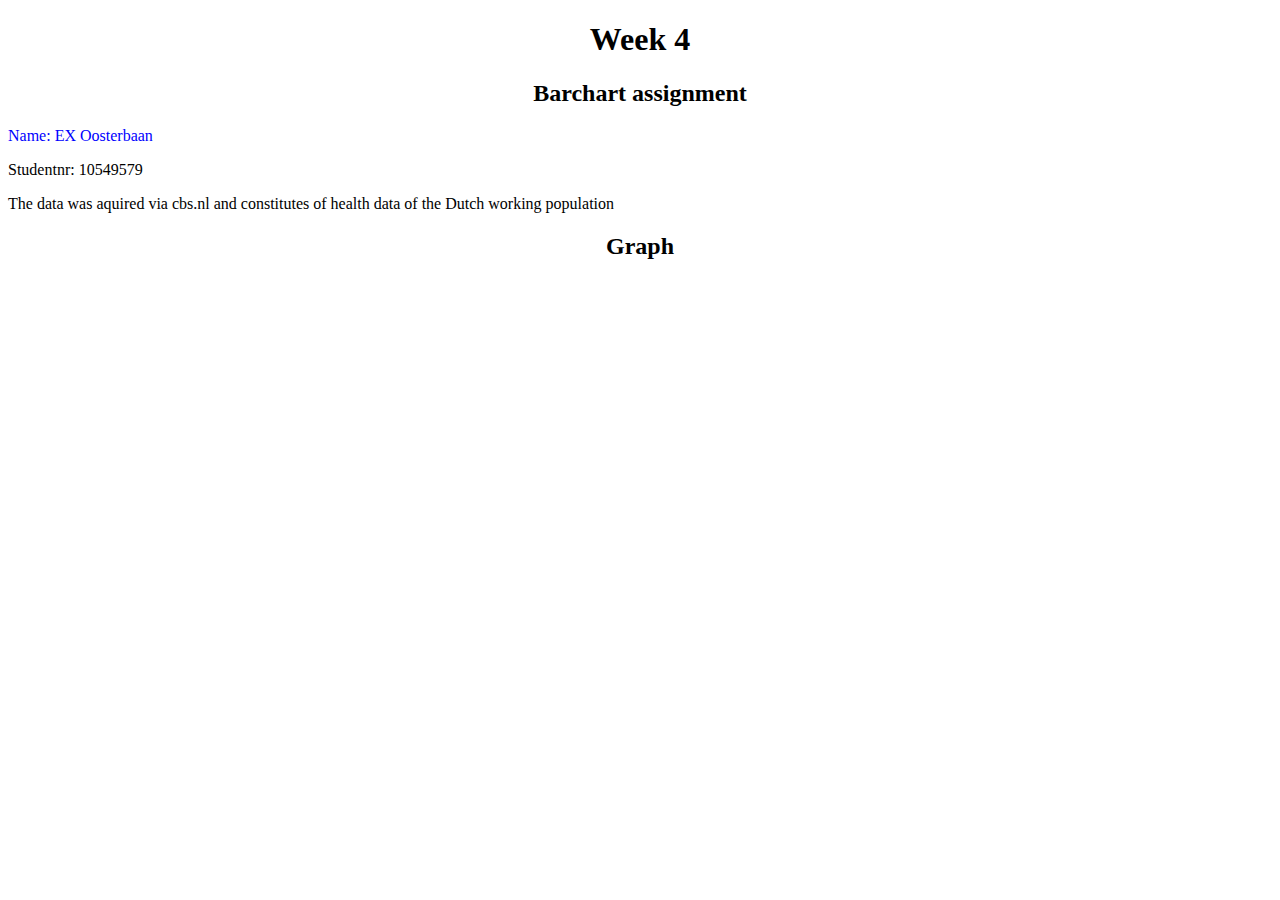
==== Homework/Week_4/d3/index.html @ b0d4dc90 "keep forgetting git" ====
<!DOCTYPE html>
<html>
<head>
	<meta charset="utf-8">
	<title>D3 test</title>
	<script type="text/javascript" src="d3.js"></script>
	<style type="text/css">
		.aligned {
			text-align: center;
		}
	</style>
</head>
<body>
	<script type="text/javascript">
		d3.select("head")	
			.select("title")
			.text("Barchart");
	</script>
	<script type="text/javascript">
		var body = d3.select("body");
		var w = 500;
		var h = 100;
		var wb = 25;

		d3.json("/burnoutData.json").then(function(data) {
			var dataset = Object.values(data);
			console.log(dataset);

			var svg = body.append("svg")
			              .attr("width", w)
			              .attr("height", h);

			svg.selectAll("rect")
          	  .data(Object.keys(dataset))
              .enter()
              .append("rect")
			  .attr("x", function(d,i){
			         return (i * 30) + 10;
			  })
	         .attr("y", function(d) {
	             y_check =  h - (dataset[d]["Burn-out klachten/Burn-out klachten (%)"] * 4);
	             console.log("y = " + y_check);
	             return y_check;
	         })
	         .attr("width", wb)
	         .attr("height", function(d,i){
	         	var height_check = dataset[d]["Burn-out klachten/Burn-out klachten (%)"] * 4;
	         	console.log(height_check);
	         	return height_check;
	         });
			  /*      	
			  body.selectAll(".newP")
    	  	  .data(Object.keys(dataset))
    	  	  .enter()
    	  	  .append("p")
    	  	  .attr("class", "newP")
    	  	  .text(function(d, i){
    	  	  	return dataset[d]["Burn-out klachten/Burn-out klachten (%)"];
    	  	  })
    	  	  .style("color", "red");	
    	  	  console.log(dataset);*/
		});		
		body
		  .append("title")
		  .text("barchart title");
		body
		  .append("h1")
		  .attr("class","aligned")
		  .text("Week 4")
		  .style("text-align", "center");
		body
		  .append("h2")
		  .attr("class", "aligned")
		  .text("Barchart assignment");		  
		body
		  .append("p")
		  .text("Name: EX Oosterbaan")
		  .style("color", "blue");		  
		body
		  .append("p")
		  .text("Studentnr: 10549579");			
		body
		  .append("p")
		  .text("The data was aquired via cbs.nl and constitutes of health data of the Dutch working population");
		  body
		    .append("h2")
		    .attr("class", "aligned")
		    .text("Graph");
	</script>
</body>
</html>
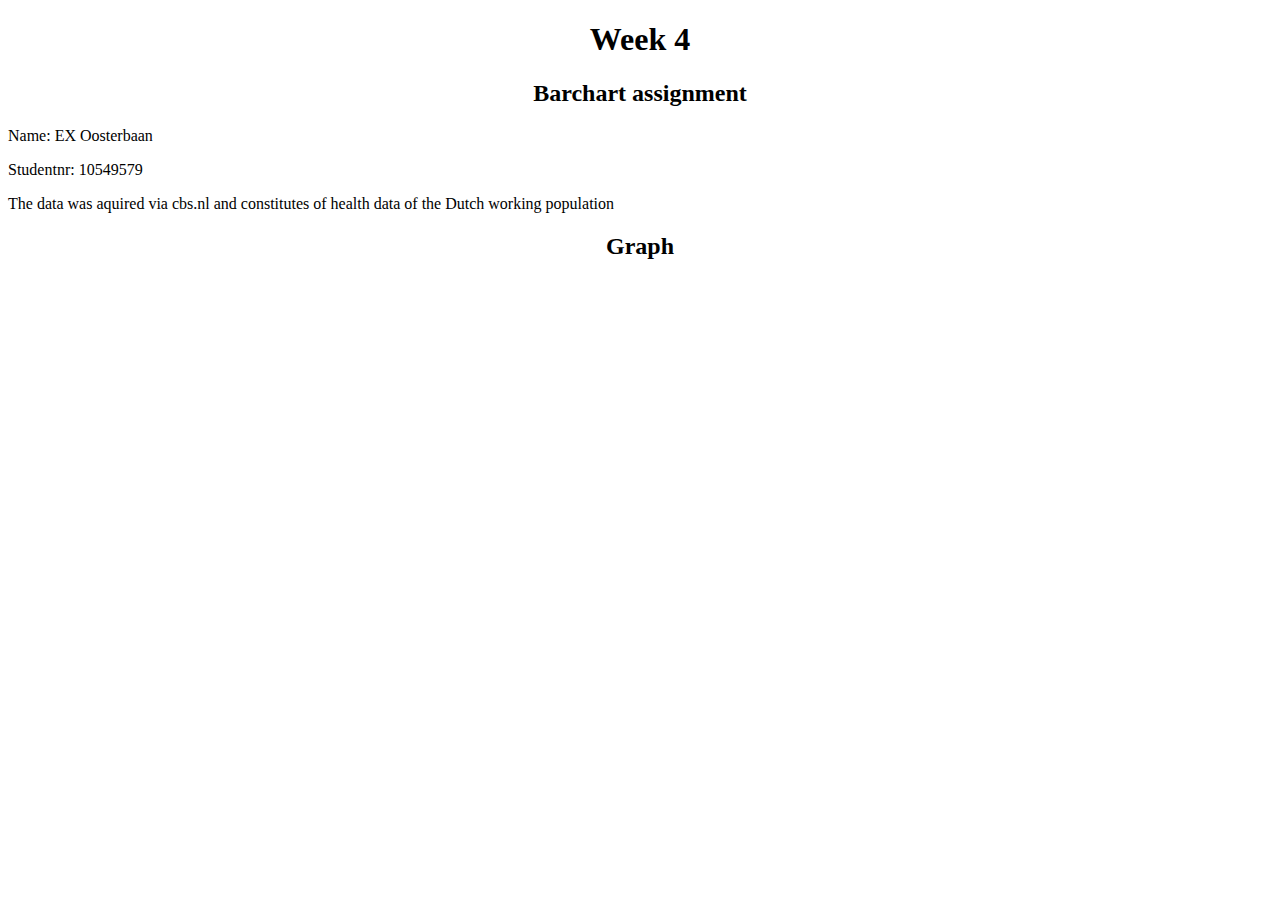
==== commit 718361b9: "Data loaded" ====
--- a/Homework/Week_4/d3/index.html
+++ b/Homework/Week_4/d3/index.html
@@ -1,10 +1,16 @@
 <!DOCTYPE html>
 <html>
 <head>
+	<!-- 
+	Author: Mara Oosterbaan
+	Assignment: Bar chart
+	-->
 	<meta charset="utf-8">
 	<title>D3 test</title>
 	<script type="text/javascript" src="d3.js"></script>
+	<script src="tip.js"></script>
 	<style type="text/css">
+		
 		.aligned {
 			text-align: center;
 		}
@@ -18,54 +24,86 @@
 	</script>
 	<script type="text/javascript">
 		var body = d3.select("body");
-		var w = 500;
-		var h = 100;
-		var wb = 25;
 
 		d3.json("/burnoutData.json").then(function(data) {
-			var dataset = Object.values(data);
-			console.log(dataset);
+			
 
+			// Set SVG and graph properties
+			var dataset = data;
+			var keys = Object.keys(dataset);
+			var lengthData = keys.length;
+			var width = 600;
+			var height = 400;
+			var wb = 25;	
+			var padding = 100;
+					
+			// Create SVG
 			var svg = body.append("svg")
-			              .attr("width", w)
-			              .attr("height", h);
+						    .attr("width", width)
+						    .attr("height", height);
+			
 
+			// Set scales
+			var xScale = d3.scaleOrdinal()
+						     .domain(keys)
+						     .range([300,340,380,420,460,500]);
+			var yScale = d3.scaleLinear()
+						     .domain([0,100])
+						     .range([height, 0]);
+
+			for (var i = 0; i < lengthData; i++){
+				console.log(yScale(dataset[keys[i]]["Burn-out klachten/Burn-out klachten (%)"]));
+			}
+
+			// Create bar graph
 			svg.selectAll("rect")
-          	  .data(Object.keys(dataset))
-              .enter()
-              .append("rect")
-			  .attr("x", function(d,i){
-			         return (i * 30) + 10;
-			  })
-	         .attr("y", function(d) {
-	             y_check =  h - (dataset[d]["Burn-out klachten/Burn-out klachten (%)"] * 4);
-	             console.log("y = " + y_check);
-	             return y_check;
-	         })
-	         .attr("width", wb)
-	         .attr("height", function(d,i){
-	         	var height_check = dataset[d]["Burn-out klachten/Burn-out klachten (%)"] * 4;
-	         	console.log(height_check);
-	         	return height_check;
-	         });
-			  /*      	
-			  body.selectAll(".newP")
-    	  	  .data(Object.keys(dataset))
-    	  	  .enter()
-    	  	  .append("p")
-    	  	  .attr("class", "newP")
-    	  	  .text(function(d, i){
-    	  	  	return dataset[d]["Burn-out klachten/Burn-out klachten (%)"];
-    	  	  })
-    	  	  .style("color", "red");	
-    	  	  console.log(dataset);*/
+			   .data(keys)
+			   .enter()
+			   .append("rect")
+			     .attr("x", function(d){
+			       return xScale(d);
+			     })
+			     .attr("y", function(d) {
+			       //return h - (dataset[d]["Burn-out klachten/Burn-out klachten (%)"] * 10);
+			       return yScale(dataset[d]["Burn-out klachten/Burn-out klachten (%)"]);
+			     })
+			     .attr("width", wb)
+			     .attr("height", function(d,i){
+			       //return dataset[d]["Burn-out klachten/Burn-out klachten (%)"] * 10;
+			       return height - yScale(dataset[d]["Burn-out klachten/Burn-out klachten (%)"]);
+			     })
+			     .attr("fill", function(d){
+			   	   return "rgb(" + dataset[d]["Burn-out klachten/Burn-out klachten (%)"] * 10 + ",0,0)";
+			     })
+
+			// Add axes 
+			svg.append("g")
+			     .attr("class", "x-axis")
+			     .attr("transform", "translate(0," + height + ")")
+			     .call(d3.axisBottom(xScale));
+
+			svg.append("g")
+			     .attr("class", "y-axis")
+			     .attr("transform", "translate(" + 280 + ",0)")
+			     .call(d3.axisLeft(yScale));
+
 		});		
+
+		var tip = d3.tip()
+					  .attr('class', 'd3-tip')
+					  .offset([-10, 0])
+					  .html(function(d) {
+					    return "<strong>Frequency:</strong> <span style='color:red'>" + d.frequency + "</span>";
+					  })
+
+
+		// Set lay-out html page
 		body
 		  .append("title")
-		  .text("barchart title");
+		  .text("barchart");
 		body
 		  .append("h1")
-		  .attr("class","aligned")
+		  .attr("class", "aligned")
 		  .text("Week 4")
 		  .style("text-align", "center");
 		body
@@ -74,8 +112,7 @@
 		  .text("Barchart assignment");		  
 		body
 		  .append("p")
-		  .text("Name: EX Oosterbaan")
-		  .style("color", "blue");		  
+		  .text("Name: EX Oosterbaan")		  
 		body
 		  .append("p")
 		  .text("Studentnr: 10549579");			
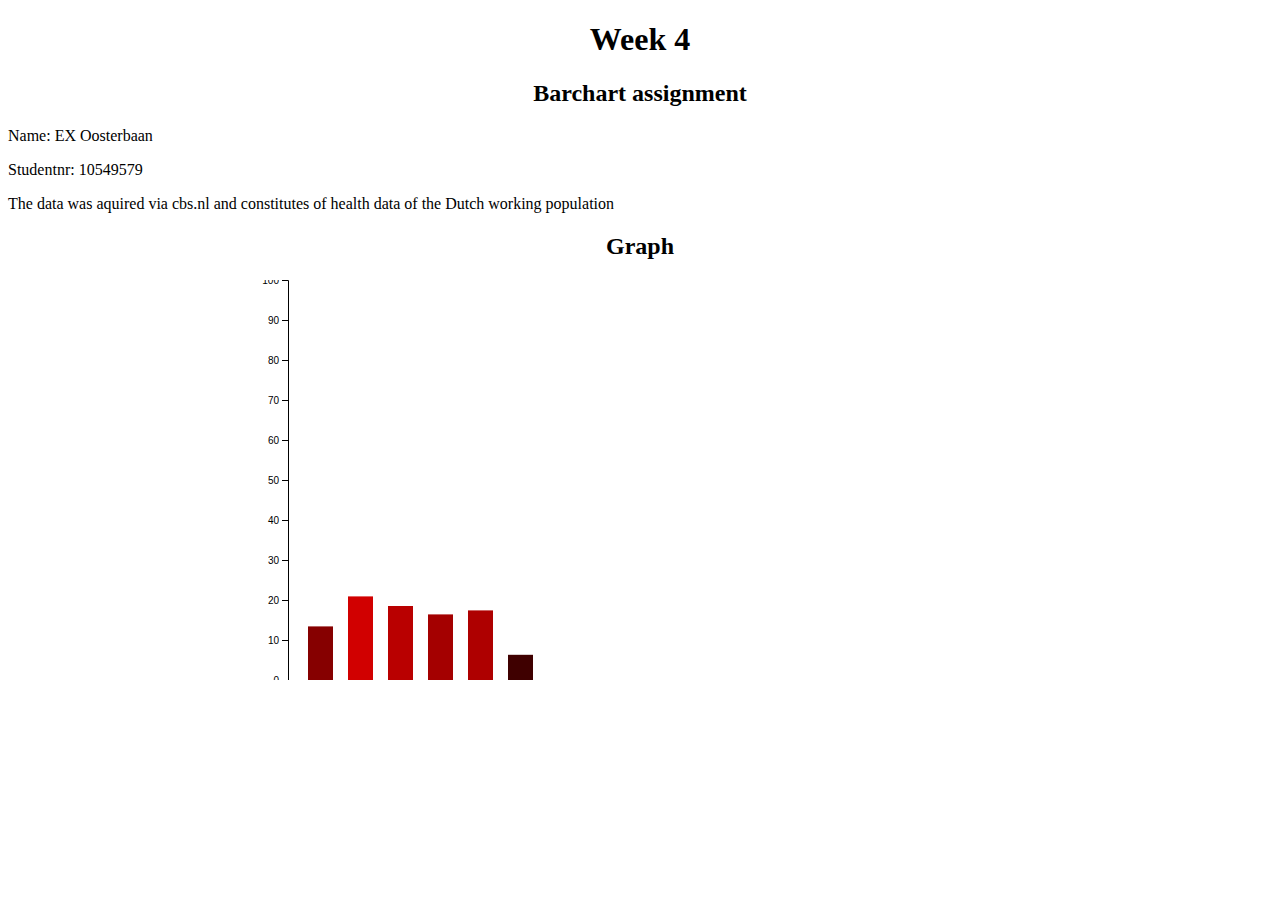
==== commit 8ad89225: "First graph almost finished just need to add tooltip" ====
--- a/Homework/Week_4/d3/index.html
+++ b/Homework/Week_4/d3/index.html
@@ -25,7 +25,7 @@
 	<script type="text/javascript">
 		var body = d3.select("body");
 
-		d3.json("/burnoutData.json").then(function(data) {
+		d3.json("burnoutData.json").then(function(data) {
 			
 
 			// Set SVG and graph properties
